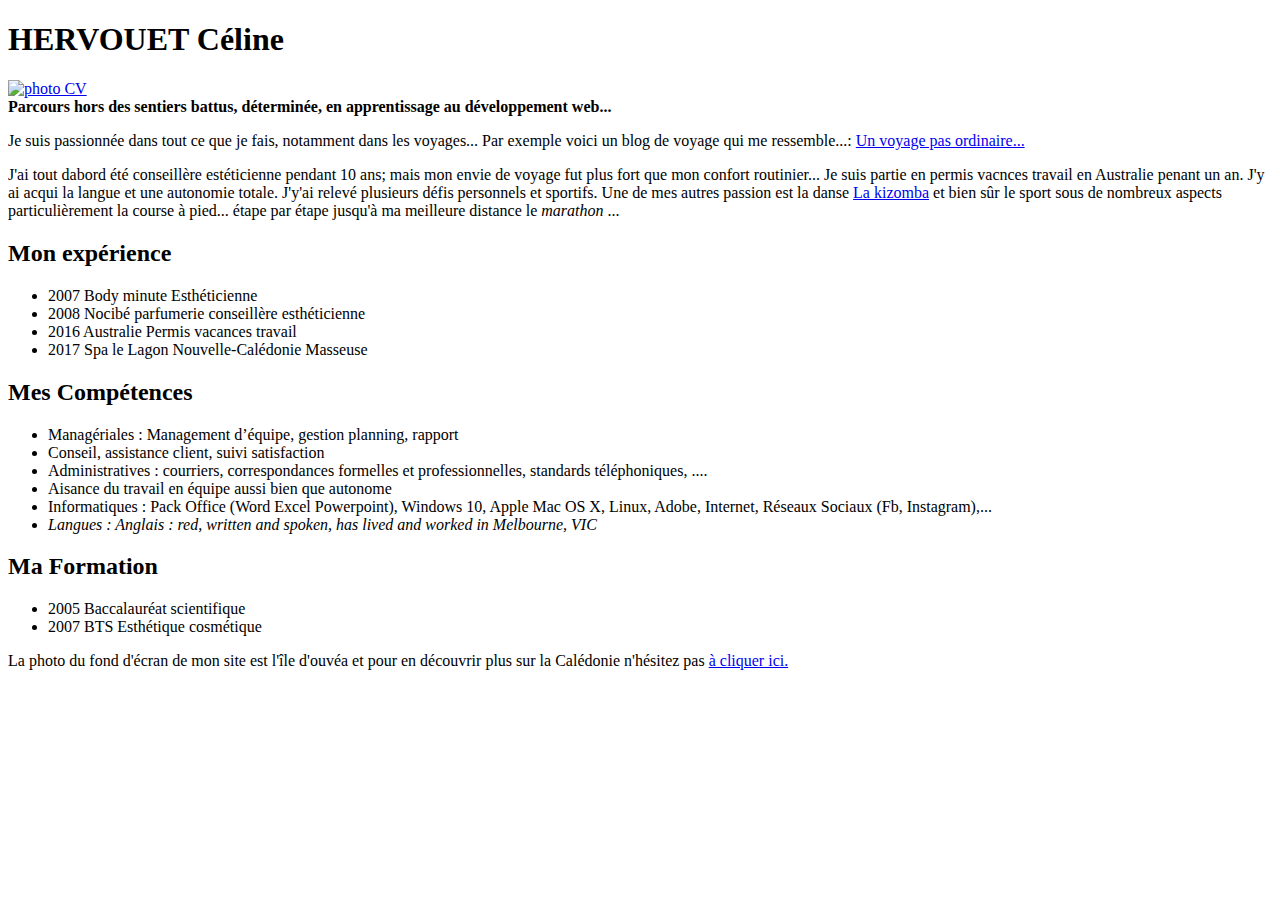
==== index.html @ e5b992f1 "create homepage" ====
<!DOCTYPE html>
<html>
	<head>
		<title>"Mon Projet"</title>
		<meta charset="utf-8"/>
		<link rel="stylesheet" href="CVstyle.css"/>
		<link rel="stylesheet" href="stylesheet.css" type="text/css" charset="utf-8" />
	</head>

	<body>
		<header>
			<div id="maphoto">
			<h1>HERVOUET Céline</h1>

				<a href="moi.jpg"><img src ="moi.png" alt="photo CV"></a>
			</div>
			<div id="introduction">
				<strong>Parcours hors des sentiers battus, déterminée, en apprentissage au développement web...</strong>
			</div>
			
		</header>

		<section>
			<div id="texte">
<p>Je suis passionnée dans tout ce que je fais, notamment dans les voyages...
Par exemple voici un blog de voyage qui me ressemble...:
<a href="https://unvoyagesansnom.com" title="Voyages" target="_blank">Un voyage pas ordinaire...</a>
</p>

<p>J'ai tout dabord été conseillère estéticienne pendant 10 ans; mais mon envie de voyage fut plus fort que mon confort routinier... Je suis partie en permis vacnces travail en Australie penant un an. J'y ai acqui la langue et une autonomie totale. J'y'ai relevé plusieurs défis personnels et sportifs.

Une de mes autres passion est la danse 
<a href="https://www.youtube.com/watch?v=O_8VHwmGp3U&t=4s" title="La kizomba" target="_blank">La kizomba</a>
et bien sûr le sport sous de nombreux aspects particulièrement la course à pied... étape par étape jusqu'à ma meilleure distance le <em>marathon</em> ...
</p>

		
		<h2>Mon expérience</h2>
		<ul>
			<li>2007 Body minute Esthéticienne</li>
			<li>2008 Nocibé parfumerie conseillère esthéticienne</li>
			<li>2016 Australie Permis vacances travail</li>
			<li>2017 Spa le Lagon Nouvelle-Calédonie Masseuse</li></ul>
		
		<h2>Mes Compétences</h2>
	<ul>
		<li>Managériales : Management d’équipe, gestion planning, rapport</li>
		<li> Conseil, assistance client, suivi satisfaction</li>
		<li>Administratives : courriers, correspondances formelles et professionnelles, standards
téléphoniques, ....</li>
		<li>Aisance du travail en équipe aussi bien que autonome</li>
		<li>Informatiques : Pack Office (Word Excel Powerpoint), Windows 10, Apple Mac OS X,
Linux, Adobe, Internet, Réseaux Sociaux (Fb, Instagram),...</li>
		<li><Em>Langues : Anglais : red, written and spoken, has lived and worked in Melbourne, VIC</Em></li>
	</ul>
		
		<h2>Ma Formation</h2>
	<ul>
		<li>2005 Baccalauréat scientifique</li>
		<li>2007 BTS Esthétique cosmétique</li>
	</ul>
</div>

<div id="article">
	La photo du fond d'écran de mon site est l'île d'ouvéa et pour en découvrir plus sur la Calédonie n'hésitez pas <a href="https://www.nouvellecaledonie.travel/fr/"" title="La Calédonie" target="_blank">à cliquer ici.</a>
</div>
</section>
	</body>
	</html>
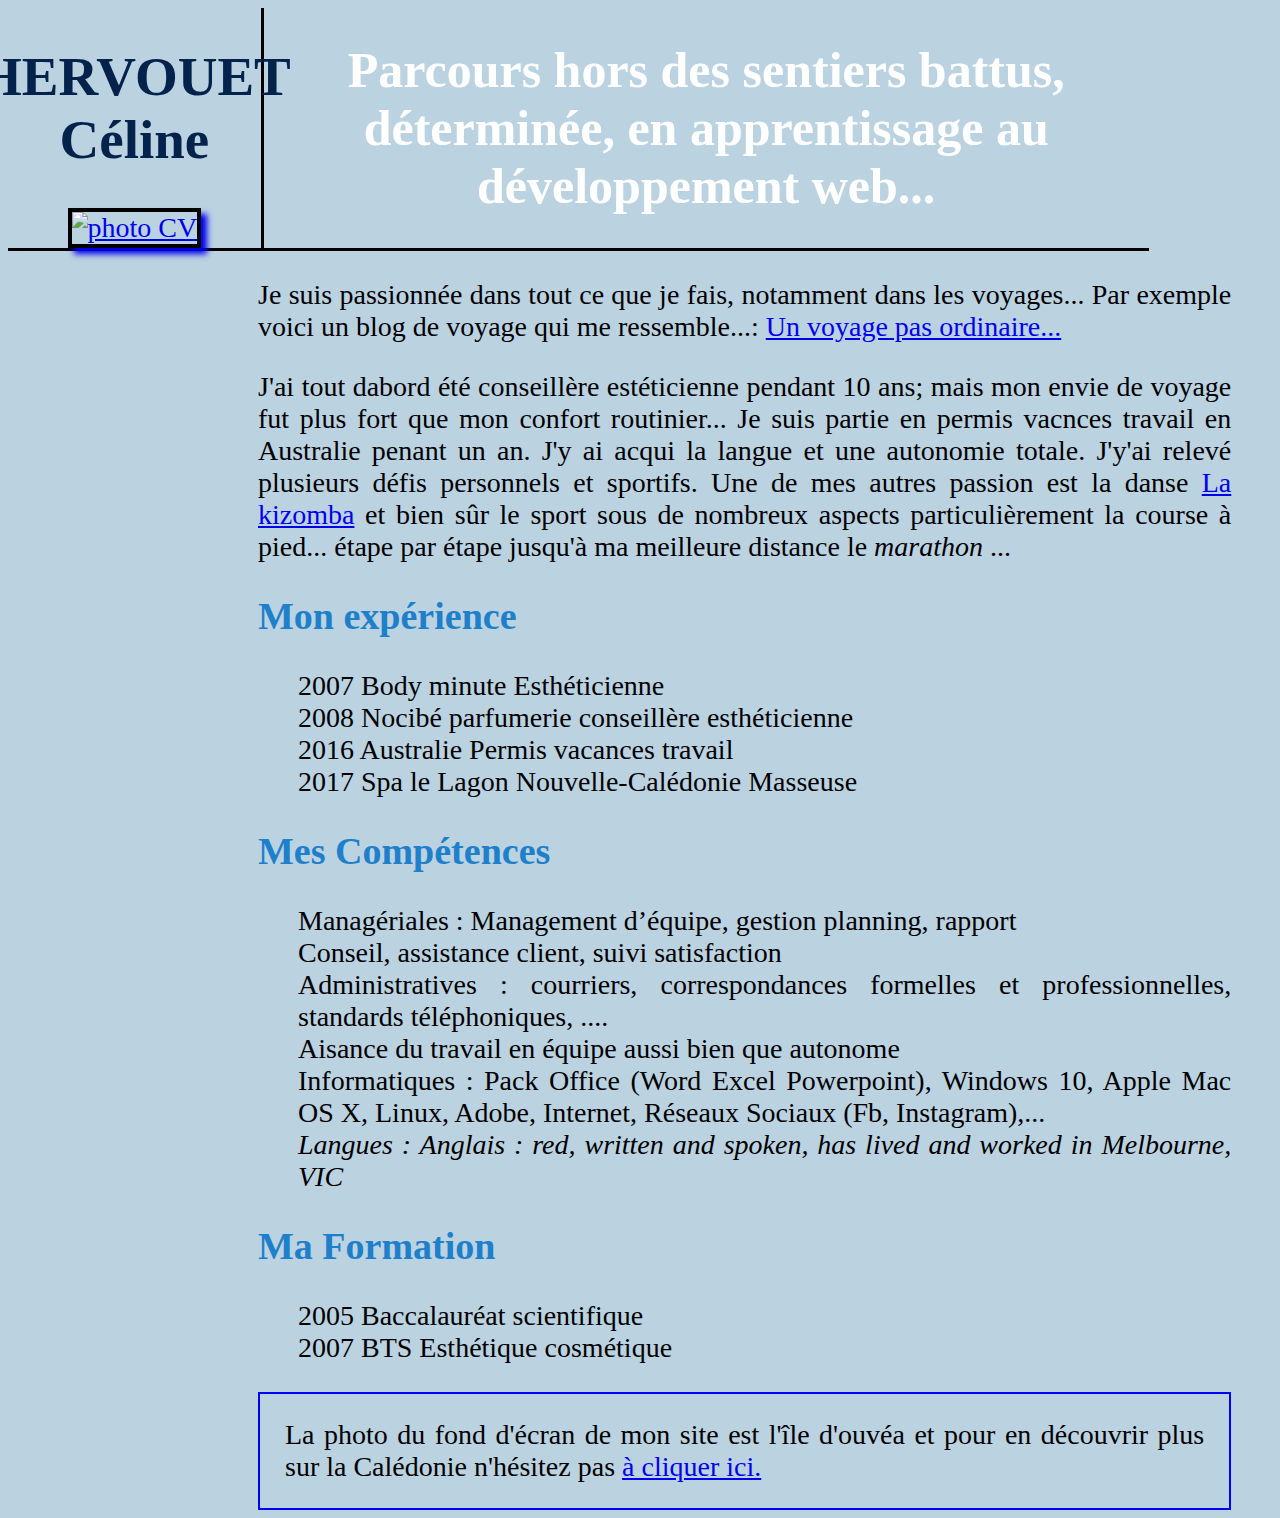
==== commit ee035397: "Update index.html" ====
--- a/index.html
+++ b/index.html
@@ -3,7 +3,7 @@
 	<head>
 		<title>"Mon Projet"</title>
 		<meta charset="utf-8"/>
-		<link rel="stylesheet" href="CVstyle.css"/>
+		<link rel="stylesheet" href="style.css"/>
 		<link rel="stylesheet" href="stylesheet.css" type="text/css" charset="utf-8" />
 	</head>
 
--- a/style.css
+++ b/style.css
@@ -0,0 +1,90 @@
+
+@font-face {
+    font-family: 'amaranth';
+    src: url('amaranth-regular-webfont.eot');
+    src: url('amaranth-regular-webfont.eot?#iefix') format('embedded-opentype'),
+         url('amaranth-regular-webfont.woff2') format('woff2'),
+         url('amaranth-regular-webfont.woff') format('woff'),
+         url('amaranth-regular-webfont.ttf') format('truetype'),
+         url('amaranth-regular-webfont.svg#amaranthregular') format('svg');
+    font-weight: normal;
+    font-style: normal;
+
+}
+
+
+body
+{	font-family: 'amaranth';
+	font-size:28px;
+background-image: url('114701.jpg');
+background-opacity:0.5;
+background-position: center;
+background-color:#BBD2E1;
+background-repeat: no-repeat;
+background-attachment: scroll;
+width: 80%
+height:90%;
+
+}
+
+section
+{	margin-left: 250px;
+	width : 77%;
+	text-align:justify;
+
+}
+
+
+
+header
+{display:flex;
+	flex-direction: row;
+	}
+#introduction
+{
+background-image: url('nouvelle-caledonie-logo-site.jpg');
+display:flex;
+text-align:center;
+align-items: center;
+border-bottom: solid black 3px;
+width: 70%;
+font-size: 50px;
+color:white;
+text-decoration-line: black;
+}
+
+#maphoto
+{
+display:flex;
+flex-direction:column;
+width : 20%;
+border-right: black solid 3px;
+border-bottom: black solid 3px;
+text-align: center;
+align-items: center;
+}
+
+img
+{border: solid 4px black;
+box-shadow: 6px 6px 6px;}
+
+h1
+{
+	font-family: 'amaranth';
+	color: #03224C;
+font-size: 55px;}
+
+h2
+{color: #1E7FCB;
+font-size: 38px;}
+
+ul
+{list-style-type: none;}
+
+#article
+{border: solid blue 2px;
+padding:25px;
+text-align: justify;
+position: relative;
+}
+
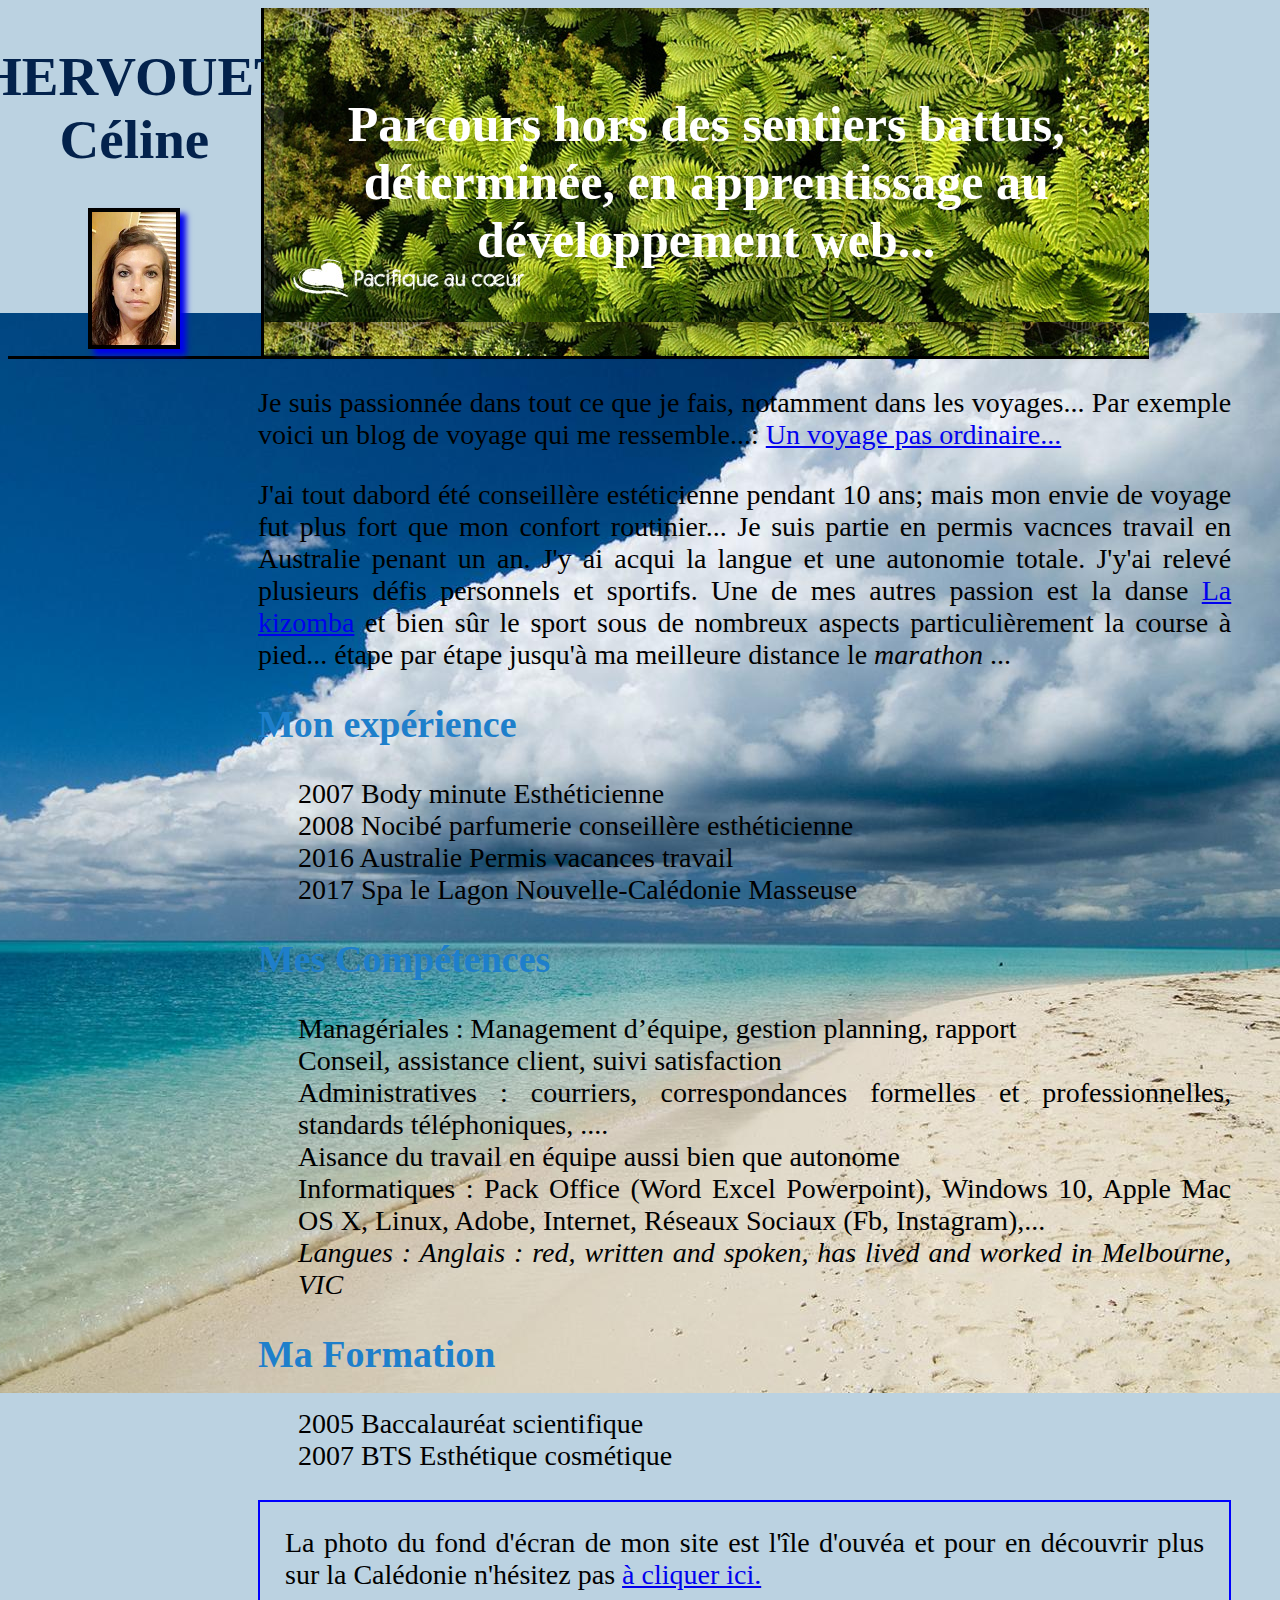
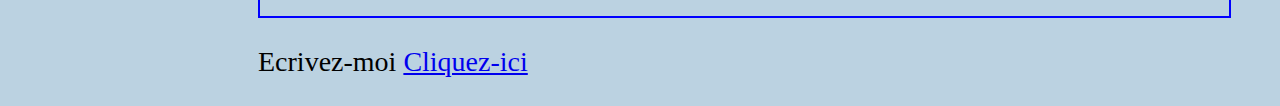
==== commit 49ebbf5c: "Update index.html" ====
--- a/index.html
+++ b/index.html
@@ -12,7 +12,7 @@
 			<div id="maphoto">
 			<h1>HERVOUET Céline</h1>
 
-				<a href="moi.jpg"><img src ="moi.png" alt="photo CV"></a>
+				<a href="moi.jpg"><img src ="moi.png" title="Ma Photo" alt="photo CV"></a>
 			</div>
 			<div id="introduction">
 				<strong>Parcours hors des sentiers battus, déterminée, en apprentissage au développement web...</strong>
@@ -64,6 +64,7 @@
 <div id="article">
 	La photo du fond d'écran de mon site est l'île d'ouvéa et pour en découvrir plus sur la Calédonie n'hésitez pas <a href="https://www.nouvellecaledonie.travel/fr/"" title="La Calédonie" target="_blank">à cliquer ici.</a>
 </div>
-</section>
+		<p>Ecrivez-moi <a href="mailto:c_hervouet@orange.fr" title="mon e-mail" target="_blank">Cliquez-ici </a></p>
+	</section>
 	</body>
 	</html>
